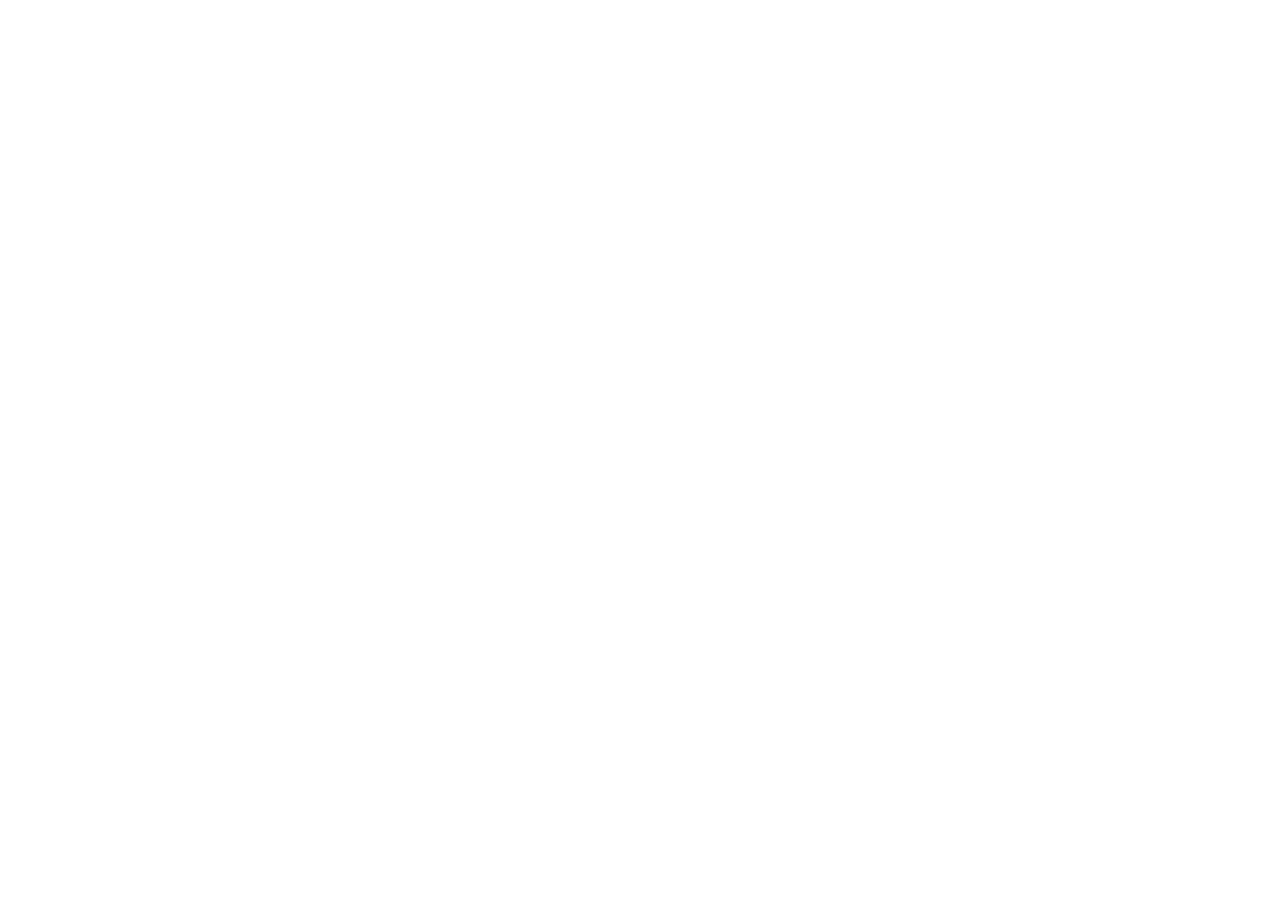
==== index.html @ 0a448286 "Added Code-1" ====
<!DOCTYPE html>
<html lang="en">
<head>
    <meta charset="UTF-8">
    <meta name="viewport" content="width=device-width, initial-scale=1.0">
    <title>Document</title>
</head>
<body>
    
</body>
</html>
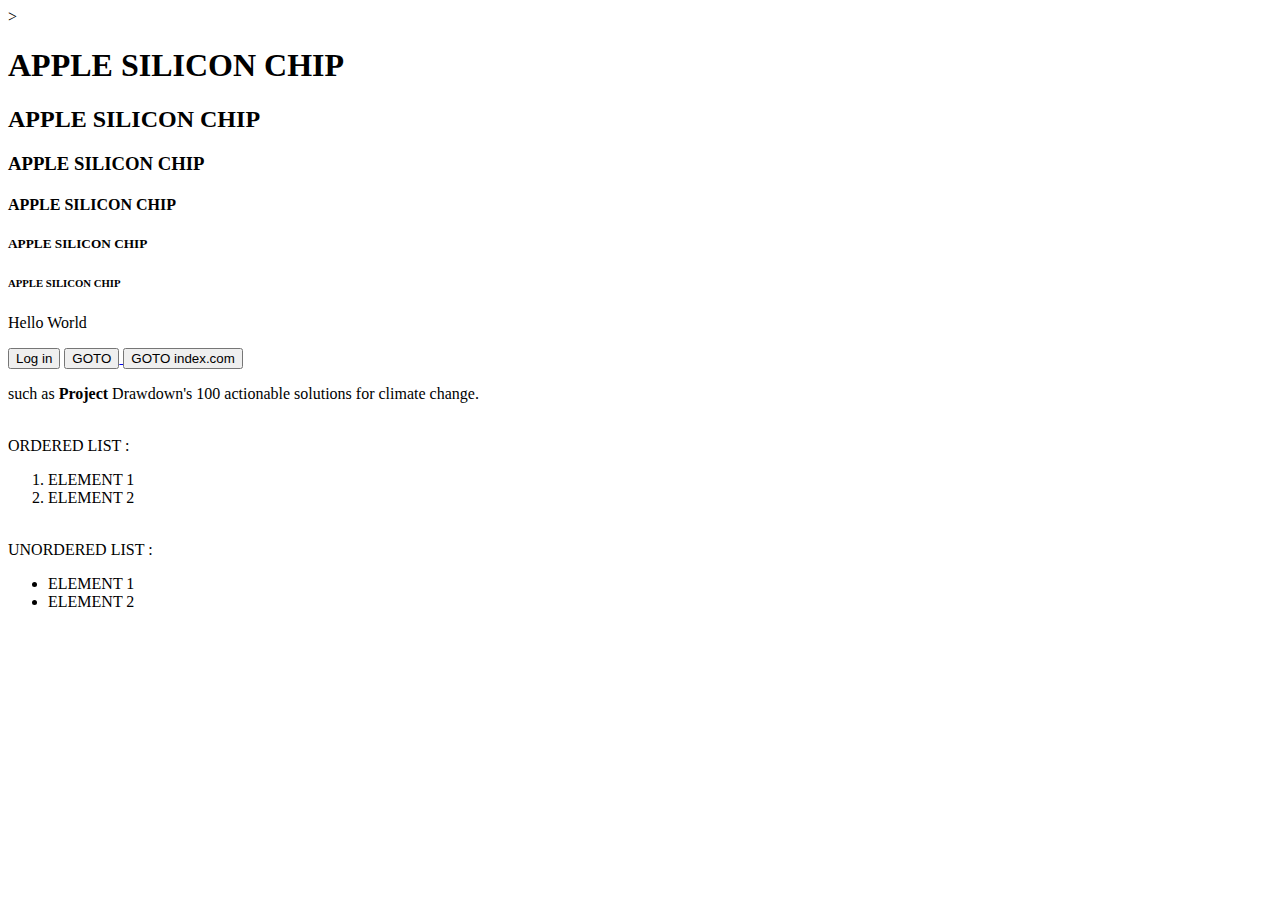
==== commit 103d2f4f: "Added" ====
--- a/index.html
+++ b/index.html
@@ -3,9 +3,41 @@
 <head>
     <meta charset="UTF-8">
     <meta name="viewport" content="width=device-width, initial-scale=1.0">
-    <title>Document</title>
+    <title>Page.Code</title>>
 </head>
 <body>
-    
+  <h1>APPLE SILICON CHIP</h1>
+  <h2>APPLE SILICON CHIP</h2>
+  <h3>APPLE SILICON CHIP</h3>
+  <h4>APPLE SILICON CHIP</h4>
+  <h5>APPLE SILICON CHIP</h5>
+  <h6>APPLE SILICON CHIP</h6> 
+
+  <p>Hello World</p>
+
+  <BUtton>Log in</BUtton>
+  <a href="./Page.html" target="_blank">
+    <button>GOTO</button>
+  </a>
+
+  <a href="https://www.instagram.com/">
+    <button>GOTO index.com</button>
+  </a>
+  
+  <p>such as <strong>Project</strong> Drawdown's 100 actionable solutions for climate change.</p>
+
+  <!--ORDERED LIST-->
+ <br>ORDERED LIST :
+  <ol> 
+    <li>ELEMENT 1</li>
+    <li>ELEMENT 2</li>
+  </ol>
+
+  <!--UNORDERED LIST-->
+ <br>UNORDERED LIST :
+  <ul>
+    <Li>ELEMENT 1</Li>
+    <li>ELEMENT 2</li>
+  </ul>
 </body>
 </html>